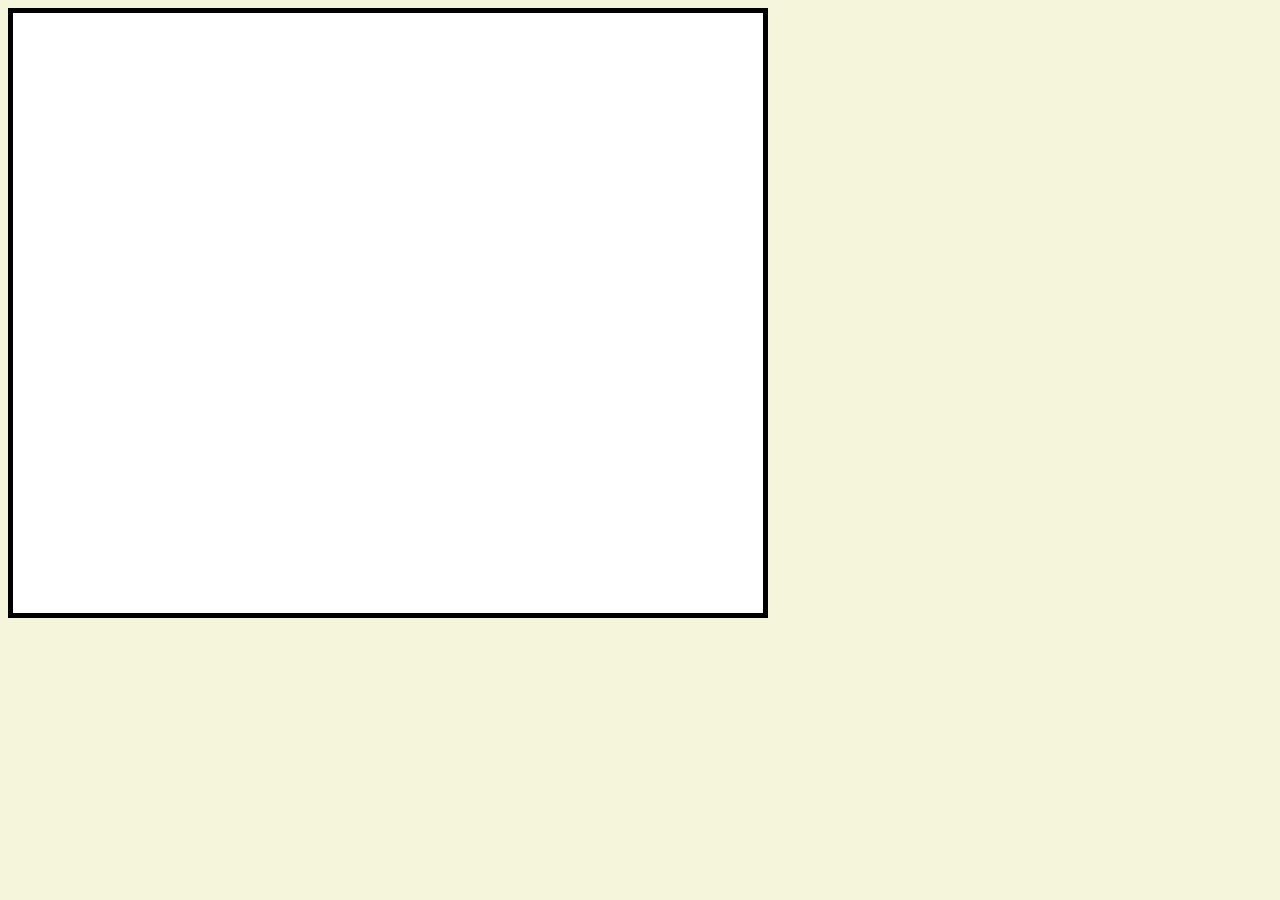
==== HTML_CSS_JS/index.html @ 8a78af7f "Basic drawing and undo implemented" ====
<!DOCTYPE html>
<html>
    <head>
        <link rel = "stylesheet" href = "styles.css">
        <title>
            Drawing App
        </title>
    </head>
    <body>
        <canvas id = "canvas" width = "750" height = "600"></canvas>
        <script src = "behaviour.js"></script>
    </body>

</html>
---- HTML_CSS_JS/styles.css ----
body
{
    background-color: beige;
}
#canvas
{
    background-color: white;
    border-style: solid;
    border-width: 5px;
    border-color: black;
    /*Add scaling of canvas*/
    image-rendering: pixelated;
}
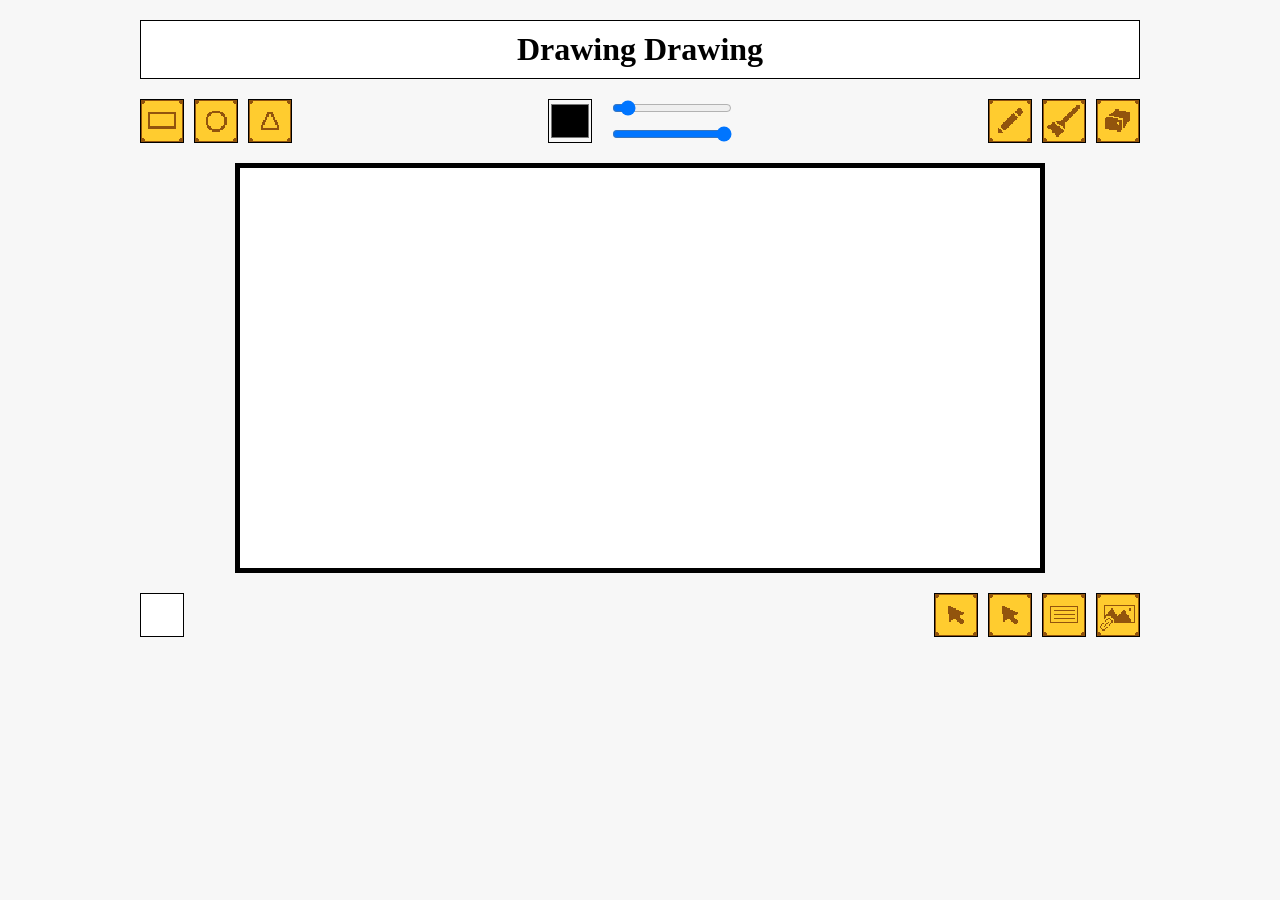
==== commit 2be1f042: "Added some icons, basic layout of page, colour selection and pen size" ====
--- a/HTML_CSS_JS/index.html
+++ b/HTML_CSS_JS/index.html
@@ -1,14 +1,83 @@
 <!DOCTYPE html>
 <html>
-    <head>
-        <link rel = "stylesheet" href = "styles.css">
-        <title>
-            Drawing App
-        </title>
-    </head>
-    <body>
-        <canvas id = "canvas" width = "750" height = "600"></canvas>
-        <script src = "behaviour.js"></script>
-    </body>
+
+<head>
+    <link rel="stylesheet" href="styles.css">
+    <title>
+        Drawing App
+    </title>
+</head>
+
+<body>
+    <div class="app-wrapper">
+
+        <header class="header">
+            <h1>Drawing Drawing</h1>
+        </header>
+
+        <nav class="topControls">
+            <div class="control topLeft">
+                <button class="iconButton">
+                    <img src="Icons/Light/rectangle.png">
+                </button>
+                <button class="iconButton">
+                    <img src="Icons/Light/circle.png">
+                </button>
+                <button class="iconButton">
+                    <img src="Icons/Light/triangle.png">
+                </button>
+            </div>
+
+            <div class="control topCenter">
+                <input type="color" id="colourSelect" value="#000000" class="color-picker">
+                <div class="sliderGroup">
+                    <input type="range" id="sizeSlider" min="1" max="50" value="5" class="slider"
+                        title="Brush Size">
+                    <input type="range" id="opacitySlider" min="0" max="100" value="100" class="slider"
+                        title="Opacity">
+                </div>
+            </div>
+
+            <div class="control topRight">
+                <button class="iconButton">
+                    <img src="Icons/Light/pen.png">
+                </button>
+                <button class="iconButton">
+                    <img src="Icons/Light/brush.png">
+                </button>
+                <button class="iconButton">
+                    <img src="Icons/Light/eraser.png">
+                </button>
+            </div>
+        </nav>
+
+        <main class="canvasArea">
+            <canvas id="canvas" width="800" height="400"></canvas>
+        </main>
+
+        <footer class="bottomControls">
+            <div class="bottomLeft">
+                <button class="iconButton"></button>
+            </div>
+
+            <div class="bottomRight">
+                <button class="iconButton">
+                    <img src="Icons/Light/select.png">
+                </button>
+                <button class="iconButton">
+                    <img src="Icons/Light/select.png">
+                </button>
+                <button class="iconButton">
+                    <img src="Icons/Light/textbox.png">
+                </button>
+                <button class="iconButton">
+                    <img src="Icons/Light/linkimage.png">
+                </button>
+            </div>
+        </footer>
+
+    </div>
+    <script src="behaviour.js"></script>
+</body>
 
 </html>
--- a/HTML_CSS_JS/styles.css
+++ b/HTML_CSS_JS/styles.css
@@ -1,13 +1,127 @@
-body
-{
+body {
     background-color: beige;
 }
-#canvas
-{
+
+#canvas {
     background-color: white;
     border-style: solid;
     border-width: 5px;
     border-color: black;
     /*Add scaling of canvas*/
+    background: white;
+    display: block;
+    max-width: 100%;
+    height: auto;
+}
+
+* {
     image-rendering: pixelated;
+    box-sizing: border-box;
+    margin: 0;
+    padding: 0;
+}
+
+body {
+    background-color: #f7f7f7;
+    padding: 20px;
+}
+
+.app-wrapper {
+    display: flex;
+    flex-direction: column;
+    gap: 20px;
+    width: 100%;
+    max-width: 1000px;
+    margin: 0 auto;
+}
+
+.header {
+    text-align: center;
+    border: 1px solid black;
+    padding: 10px;
+    background-color: #fff;
+}
+
+.topControls {
+    display: flex;
+    width: 100%;
+    align-items: center;
+}
+
+.control {
+    flex: 1;
+    display: flex;
+    align-items: center;
+    gap: 10px;
+}
+
+.topLeft {
+    justify-content: flex-start;
+}
+
+.topCenter {
+    justify-content: center;
+    gap: 20px;
+}
+
+.topRight {
+    justify-content: flex-end;
+}
+
+input[type="color"].color-picker {
+    width: 44px;
+    height: 44px;
+    border: 1px solid black;
+    cursor: pointer;
+    background: none;
+}
+
+input[type="range"].opacity-range {
+    width: 100px;
+    cursor: pointer;
+}
+
+.canvasArea {
+    width: 100%;
+    display: flex;
+    justify-content: center;
+}
+
+.bottomControls {
+    display: flex;
+    justify-content: space-between;
+    width: 100%;
+}
+
+.bottomRight {
+    display: flex;
+    gap: 10px;
+}
+
+.iconButton {
+    width: 44px;
+    height: 44px;
+    background-color: white;
+    border: 1px solid black;
+    cursor: pointer;
+}
+
+.iconButton img {
+  width: 100%;
+  height: 100%;
+  object-fit: contain; 
+  display: block;
+  pointer-events: none; 
+}
+
+.sliderGroup {
+  display: flex;
+  flex-direction: column;
+  gap: 10px;
+  justify-content: center;
+}
+
+.slider {
+  width: 120px; /* Make both sliders the same width */
+  cursor: pointer;
 }
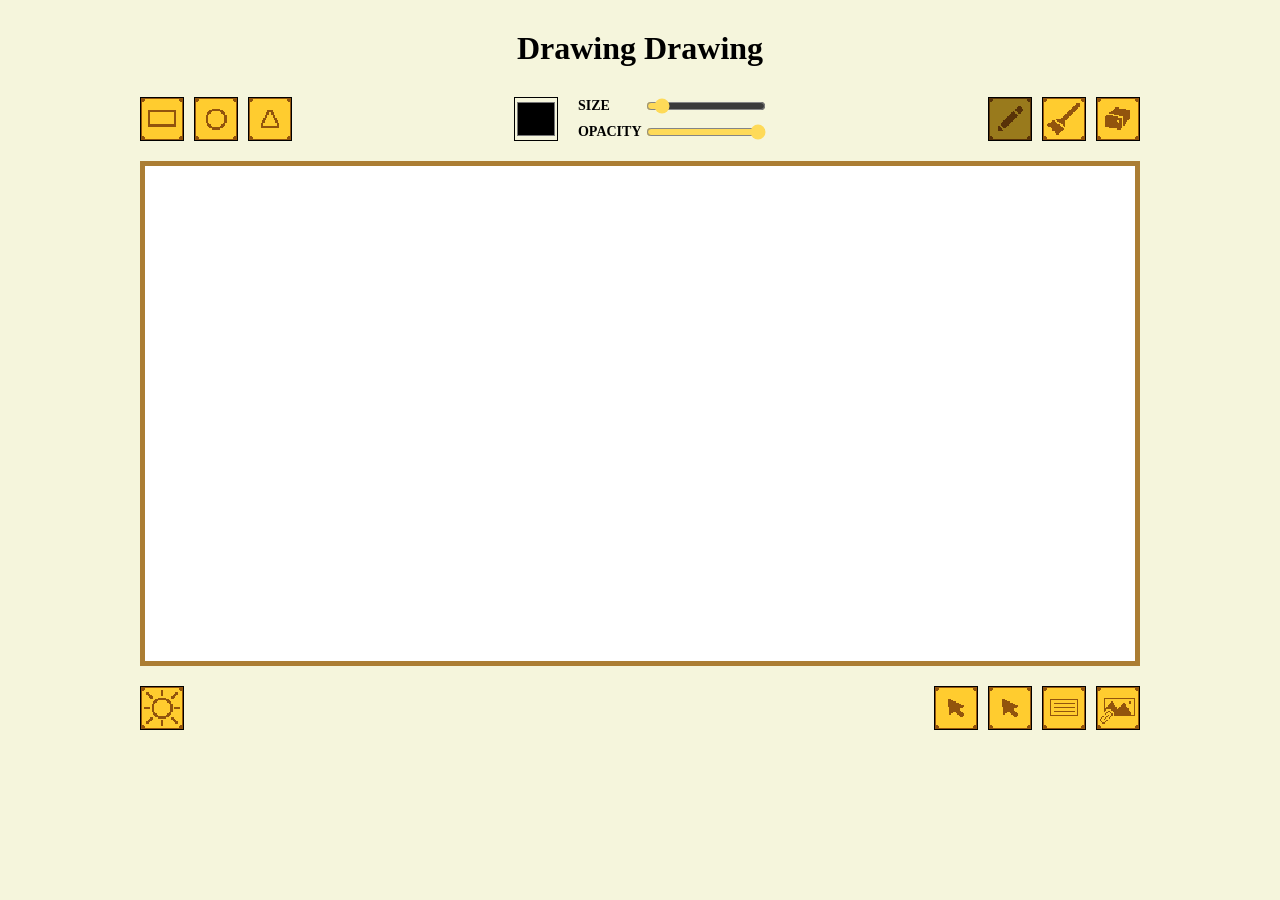
==== commit 4f01abda: "Added tool selection using buttons. Added light/dark mode toggle." ====
--- a/HTML_CSS_JS/index.html
+++ b/HTML_CSS_JS/index.html
@@ -31,33 +31,41 @@
             <div class="control topCenter">
                 <input type="color" id="colourSelect" value="#000000" class="color-picker">
                 <div class="sliderGroup">
-                    <input type="range" id="sizeSlider" min="1" max="50" value="5" class="slider"
-                        title="Brush Size">
-                    <input type="range" id="opacitySlider" min="0" max="100" value="100" class="slider"
-                        title="Opacity">
+                    <div class="sliderContainer">
+                        <label for="sizeSlider">SIZE</label>
+                        <input type="range" id="sizeSlider" min="1" max="50" value="5" class="slider"
+                            title="Brush Size">
+                    </div>
+                    <div class="sliderContainer">
+                        <label for="opacitySlider">OPACITY</label>
+                        <input type="range" id="opacitySlider" min="0" max="1" value="1" class="slider" step="0.05"
+                            title="Opacity">
+                    </div>
                 </div>
             </div>
 
             <div class="control topRight">
-                <button class="iconButton">
+                <button class="iconButton" id="penButton">
                     <img src="Icons/Light/pen.png">
                 </button>
-                <button class="iconButton">
+                <button class="iconButton" id="brushButton">
                     <img src="Icons/Light/brush.png">
                 </button>
-                <button class="iconButton">
+                <button class="iconButton" id="eraserButton">
                     <img src="Icons/Light/eraser.png">
                 </button>
             </div>
         </nav>
 
         <main class="canvasArea">
-            <canvas id="canvas" width="800" height="400"></canvas>
+            <canvas id="canvas" width="1000" height="500"></canvas>
         </main>
 
         <footer class="bottomControls">
             <div class="bottomLeft">
-                <button class="iconButton"></button>
+                <button class="iconButton" id="modeButton">
+                    <img src="Icons/Light/mode.png">
+                </button>
             </div>
 
             <div class="bottomRight">
--- a/HTML_CSS_JS/styles.css
+++ b/HTML_CSS_JS/styles.css
@@ -1,14 +1,32 @@
+:root {
+    --bgColour: beige;
+    --textColour: #000000;
+    --canvasBg: #ffffff; 
+    --canvasBorder: #ab7d33;
+    --sliderColour: #feda58;
+}
+
+body.darkMode {
+    --bgColour: #1b1c2e;
+    --textColour: #eeeeee;
+    --canvasBg: #888888;
+    --canvasBorder: #aaa6ff;
+    --sliderColour: #5d33c9; 
+}
+
 body {
-    background-color: beige;
+    background-color: var(--bgColour);
+    color: var(--textColour);
+    transition: background-color 0.3s ease, color 0.3s ease; 
+    padding: 20px;
 }
 
 #canvas {
-    background-color: white;
+    background-color: var(--canvasBg);
     border-style: solid;
     border-width: 5px;
-    border-color: black;
+    border-color: var(--canvasBorder);
     /*Add scaling of canvas*/
-    background: white;
     display: block;
     max-width: 100%;
     height: auto;
@@ -19,11 +37,6 @@
     box-sizing: border-box;
     margin: 0;
     padding: 0;
-}
-
-body {
-    background-color: #f7f7f7;
-    padding: 20px;
 }
 
 .app-wrapper {
@@ -37,9 +50,9 @@
 
 .header {
     text-align: center;
-    border: 1px solid black;
     padding: 10px;
-    background-color: #fff;
+    background-color: transparent;
+    border-color: transparent;
 }
 
 .topControls {
@@ -106,12 +119,21 @@
     cursor: pointer;
 }
 
+.iconButton:active {
+    filter: brightness(0.5)
+}
+
 .iconButton img {
   width: 100%;
   height: 100%;
   object-fit: contain; 
   display: block;
   pointer-events: none; 
+}
+
+.iconButton.toggled {
+    filter: brightness(0.6);
+    box-shadow: inset 0 0 5px rgba(0,0,0,0.5);
 }
 
 .sliderGroup {
@@ -121,7 +143,19 @@
   justify-content: center;
 }
 
+.sliderContainer {
+    display: flex;
+    align-items: center;
+    gap: 8px;
+}
+.sliderContainer label {
+    font-size: 14px;
+    font-weight: bold;
+    color: var(--textColour);
+    width: 60px; 
+}
 .slider {
-  width: 120px; /* Make both sliders the same width */
+  width: 120px;
+  accent-color: var(--sliderColour);
   cursor: pointer;
 }
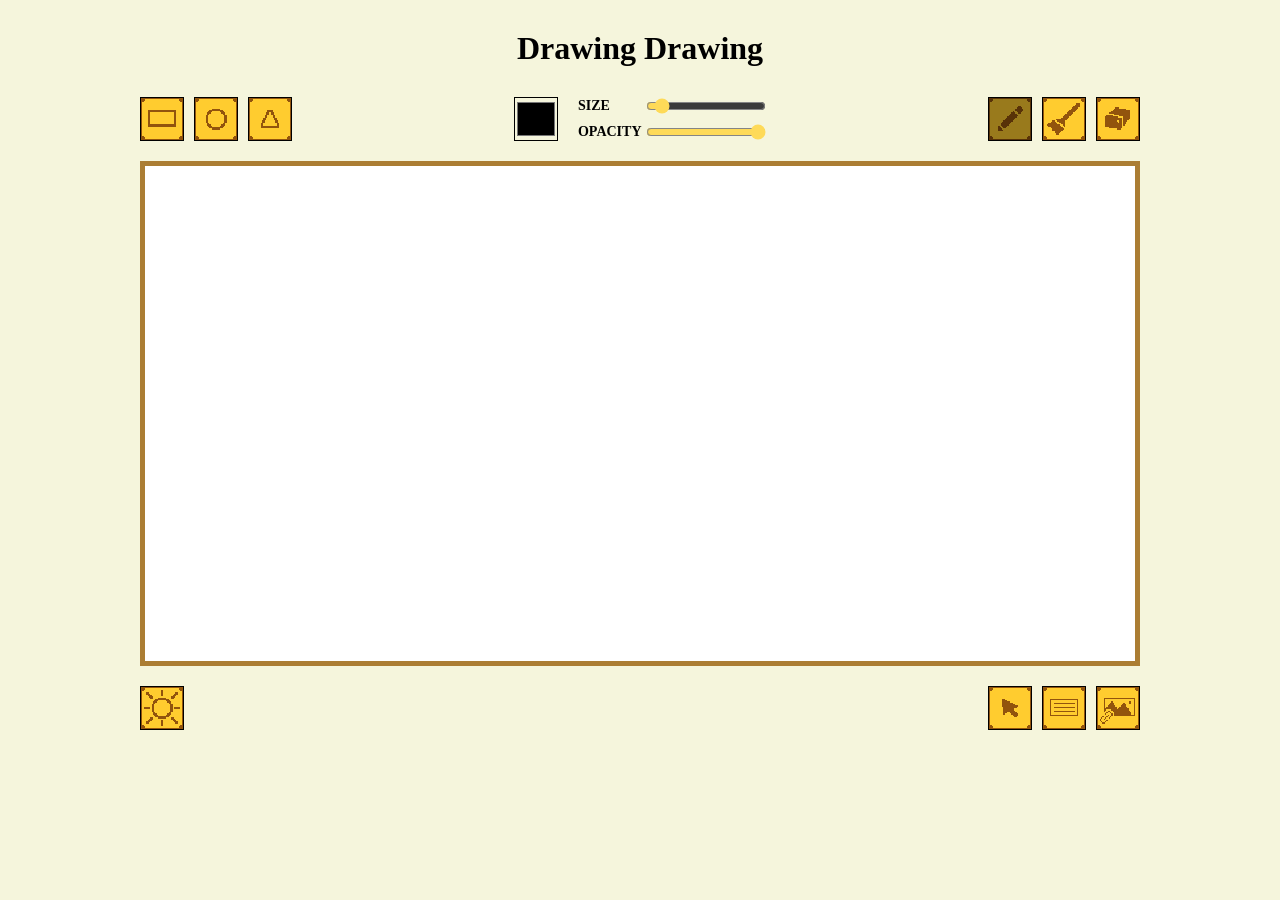
==== commit 5d3033ba: "Added textbox insertion and editing" ====
--- a/HTML_CSS_JS/index.html
+++ b/HTML_CSS_JS/index.html
@@ -69,16 +69,13 @@
             </div>
 
             <div class="bottomRight">
-                <button class="iconButton">
+                <button class="iconButton" id="selectButton">
                     <img src="Icons/Light/select.png">
                 </button>
-                <button class="iconButton">
-                    <img src="Icons/Light/select.png">
-                </button>
-                <button class="iconButton">
+                <button class="iconButton" id="textButton">
                     <img src="Icons/Light/textbox.png">
                 </button>
-                <button class="iconButton">
+                <button class="iconButton" id="imageButton">
                     <img src="Icons/Light/linkimage.png">
                 </button>
             </div>
